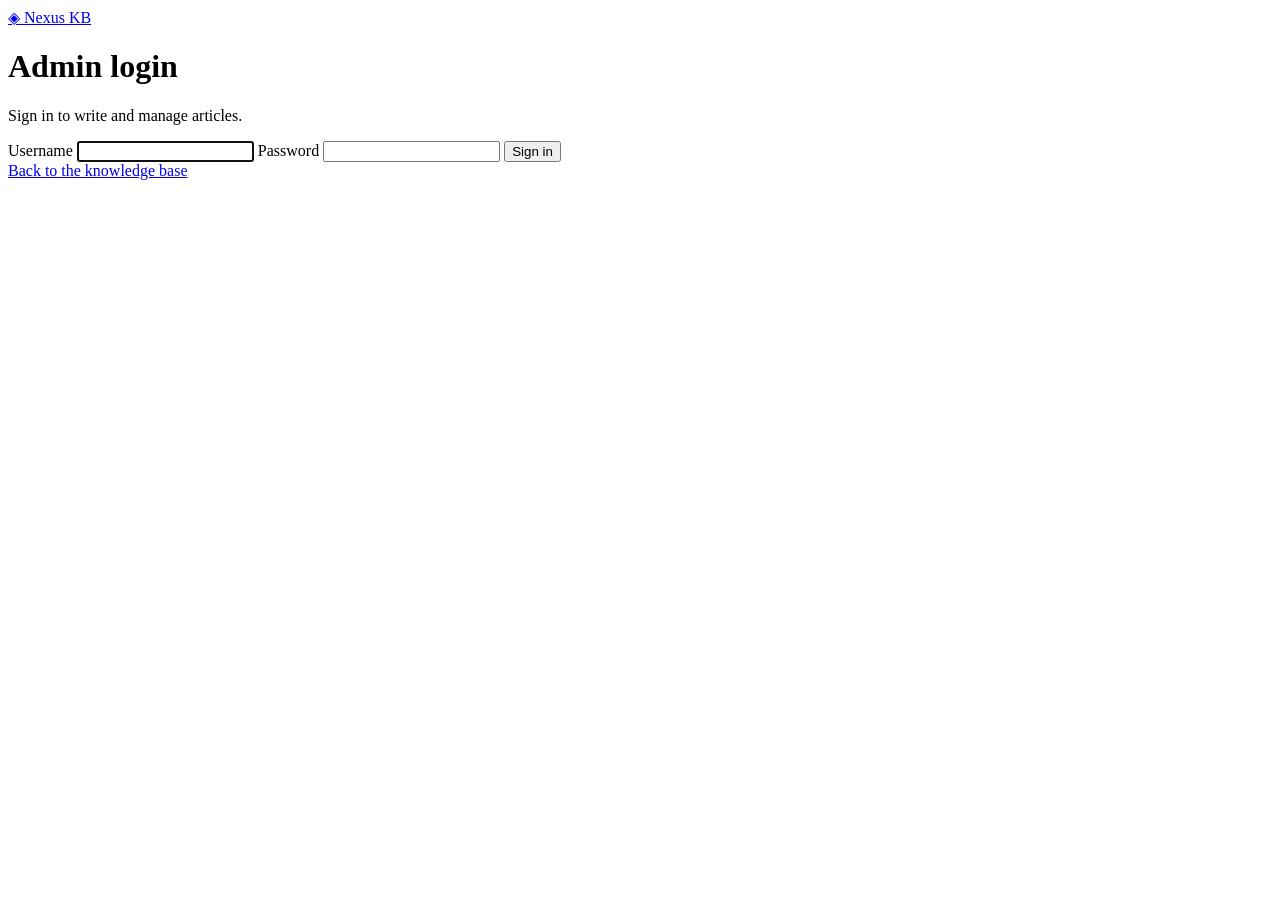
==== login.html @ f54b9298 "1st COmmit" ====
<!DOCTYPE html>
<html lang="en">
<head>
  <meta charset="UTF-8">
  <meta name="viewport" content="width=device-width, initial-scale=1">
  <title>Admin login · Nexus KB</title>
  <link rel="stylesheet" href="/static/style.css">
</head>
<body class="login-page">
  <main class="login-box">
    <a class="brand" href="/">◈ Nexus KB</a>
    <h1>Admin login</h1>
    <p class="muted">Sign in to write and manage articles.</p>
    <div id="login-form">
      <label>Username <input id="username" type="text" autocomplete="username" autofocus></label>
      <label>Password <input id="password" type="password" autocomplete="current-password"></label>
      <p id="login-error" class="error" role="alert" hidden></p>
      <button id="login-btn" class="btn primary" type="button">Sign in</button>
    </div>
    <a class="muted back-link" href="/">Back to the knowledge base</a>
  </main>
  <script>
    const err = document.getElementById('login-error');
    async function login() {
      err.hidden = true;
      try {
        const res = await fetch('/api/login', {
          method: 'POST',
          credentials: 'same-origin',
          headers: { 'Content-Type': 'application/json' },
          body: JSON.stringify({
            username: document.getElementById('username').value,
            password: document.getElementById('password').value
          })
        });
        if (!res.ok) {
          const j = await res.json().catch(() => ({}));
          throw new Error(j.detail || 'Sign in failed');
        }
        location.href = '/#/admin';
      } catch (e) {
        err.textContent = e.message;
        err.hidden = false;
      }
    }
    document.getElementById('login-btn').addEventListener('click', login);
    document.getElementById('login-form').addEventListener('keydown', e => { if (e.key === 'Enter') login(); });
  </script>
</body>
</html>
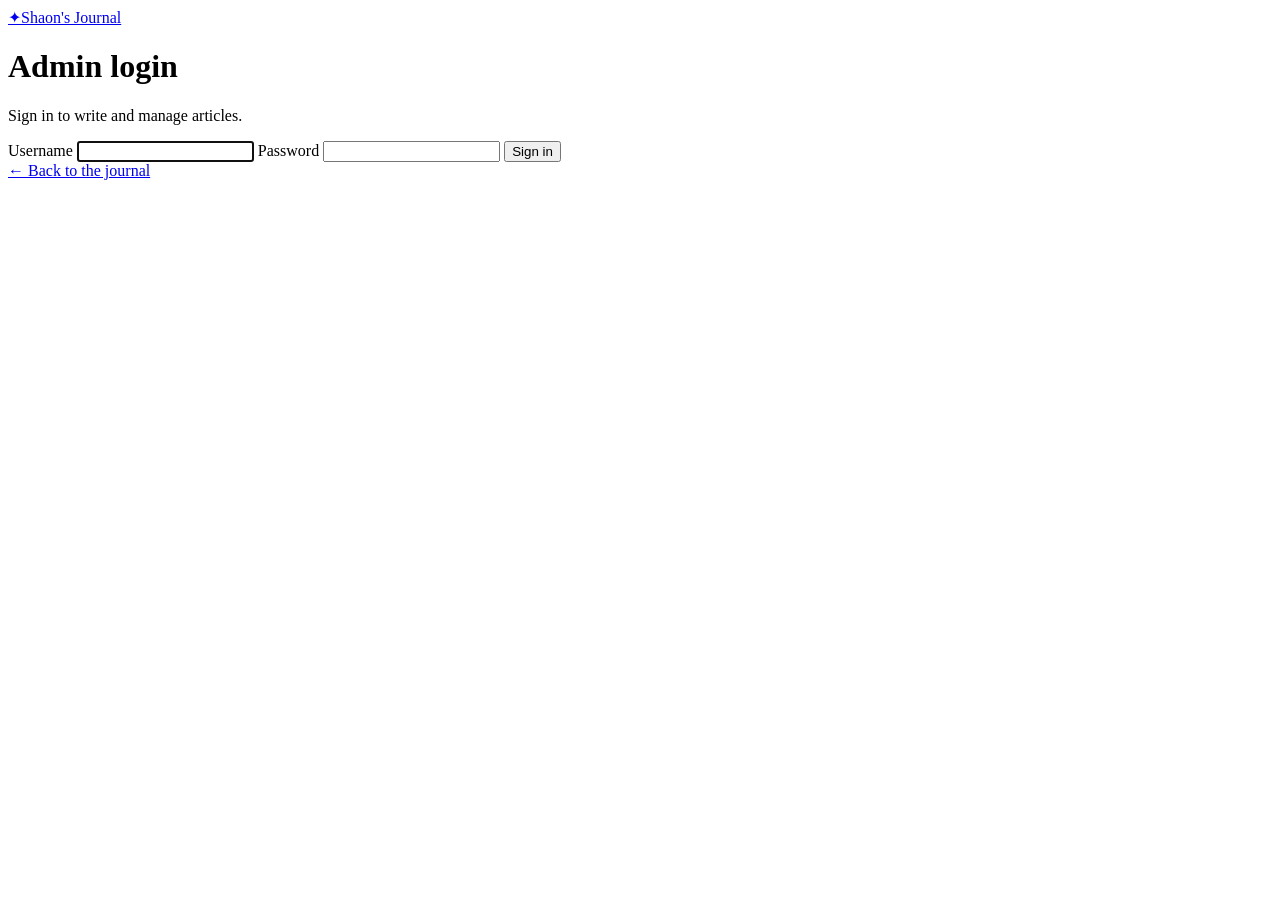
==== commit a96ca7e4: "Updated Code" ====
--- a/login.html
+++ b/login.html
@@ -3,12 +3,17 @@
 <head>
   <meta charset="UTF-8">
   <meta name="viewport" content="width=device-width, initial-scale=1">
-  <title>Admin login · Nexus KB</title>
+  <meta name="theme-color" content="#3C204C">
+  <title>Admin login · Shaon's Journal</title>
+  <link rel="preconnect" href="https://fonts.googleapis.com">
+  <link rel="preconnect" href="https://fonts.gstatic.com" crossorigin>
+  <link href="https://fonts.googleapis.com/css2?family=Figtree:wght@400;500;700&family=Fraunces:opsz,wght@9..144,600;9..144,700&display=swap" rel="stylesheet">
   <link rel="stylesheet" href="/static/style.css">
+  <script>try{var t=localStorage.getItem('sj-theme');if(t)document.documentElement.dataset.theme=t;}catch(e){}</script>
 </head>
 <body class="login-page">
   <main class="login-box">
-    <a class="brand" href="/">◈ Nexus KB</a>
+    <a class="brand" href="/"><span class="mark">✦</span>Shaon's Journal</a>
     <h1>Admin login</h1>
     <p class="muted">Sign in to write and manage articles.</p>
     <div id="login-form">
@@ -17,12 +22,14 @@
       <p id="login-error" class="error" role="alert" hidden></p>
       <button id="login-btn" class="btn primary" type="button">Sign in</button>
     </div>
-    <a class="muted back-link" href="/">Back to the knowledge base</a>
+    <a class="muted back-link" href="/">← Back to the journal</a>
   </main>
   <script>
     const err = document.getElementById('login-error');
+    const btn = document.getElementById('login-btn');
     async function login() {
       err.hidden = true;
+      btn.disabled = true;
       try {
         const res = await fetch('/api/login', {
           method: 'POST',
@@ -41,9 +48,10 @@
       } catch (e) {
         err.textContent = e.message;
         err.hidden = false;
+        btn.disabled = false;
       }
     }
-    document.getElementById('login-btn').addEventListener('click', login);
+    btn.addEventListener('click', login);
     document.getElementById('login-form').addEventListener('keydown', e => { if (e.key === 'Enter') login(); });
   </script>
 </body>
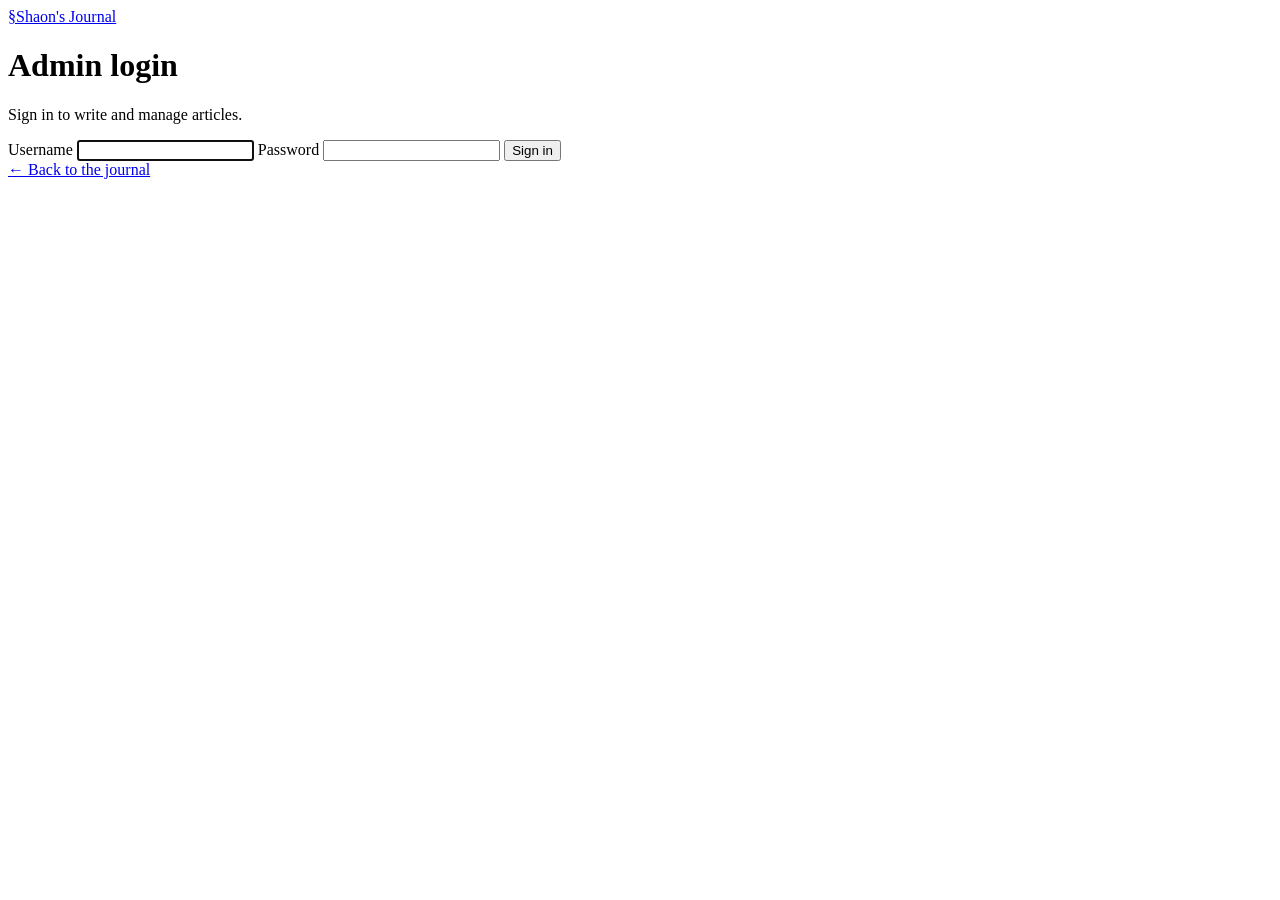
==== commit 3fad33e6: "Added 5 file" ====
--- a/login.html
+++ b/login.html
@@ -3,17 +3,17 @@
 <head>
   <meta charset="UTF-8">
   <meta name="viewport" content="width=device-width, initial-scale=1">
-  <meta name="theme-color" content="#3C204C">
+  <meta name="theme-color" content="#C8102E">
   <title>Admin login · Shaon's Journal</title>
   <link rel="preconnect" href="https://fonts.googleapis.com">
   <link rel="preconnect" href="https://fonts.gstatic.com" crossorigin>
-  <link href="https://fonts.googleapis.com/css2?family=Figtree:wght@400;500;700&family=Fraunces:opsz,wght@9..144,600;9..144,700&display=swap" rel="stylesheet">
+  <link href="https://fonts.googleapis.com/css2?family=Inter:wght@400;500;600;700&family=Lora:ital,wght@0,400;0,600;0,700;1,400&family=Playfair+Display:ital,wght@0,500;0,700;0,900;1,400&family=Source+Serif+4:ital,opsz,wght@0,8..60,400;0,8..60,700&display=swap" rel="stylesheet">
   <link rel="stylesheet" href="/static/style.css">
-  <script>try{var t=localStorage.getItem('sj-theme');if(t)document.documentElement.dataset.theme=t;}catch(e){}</script>
+  <script>try{var t=localStorage.getItem('sj-theme');if(t)document.documentElement.dataset.theme=t;var p=JSON.parse(localStorage.getItem('sj-prefs')||'{}');if(p.accent)document.documentElement.style.setProperty('--accent-custom',p.accent);}catch(e){}</script>
 </head>
 <body class="login-page">
   <main class="login-box">
-    <a class="brand" href="/"><span class="mark">✦</span>Shaon's Journal</a>
+    <a class="brand" href="/"><span class="mark">§</span>Shaon's Journal</a>
     <h1>Admin login</h1>
     <p class="muted">Sign in to write and manage articles.</p>
     <div id="login-form">
